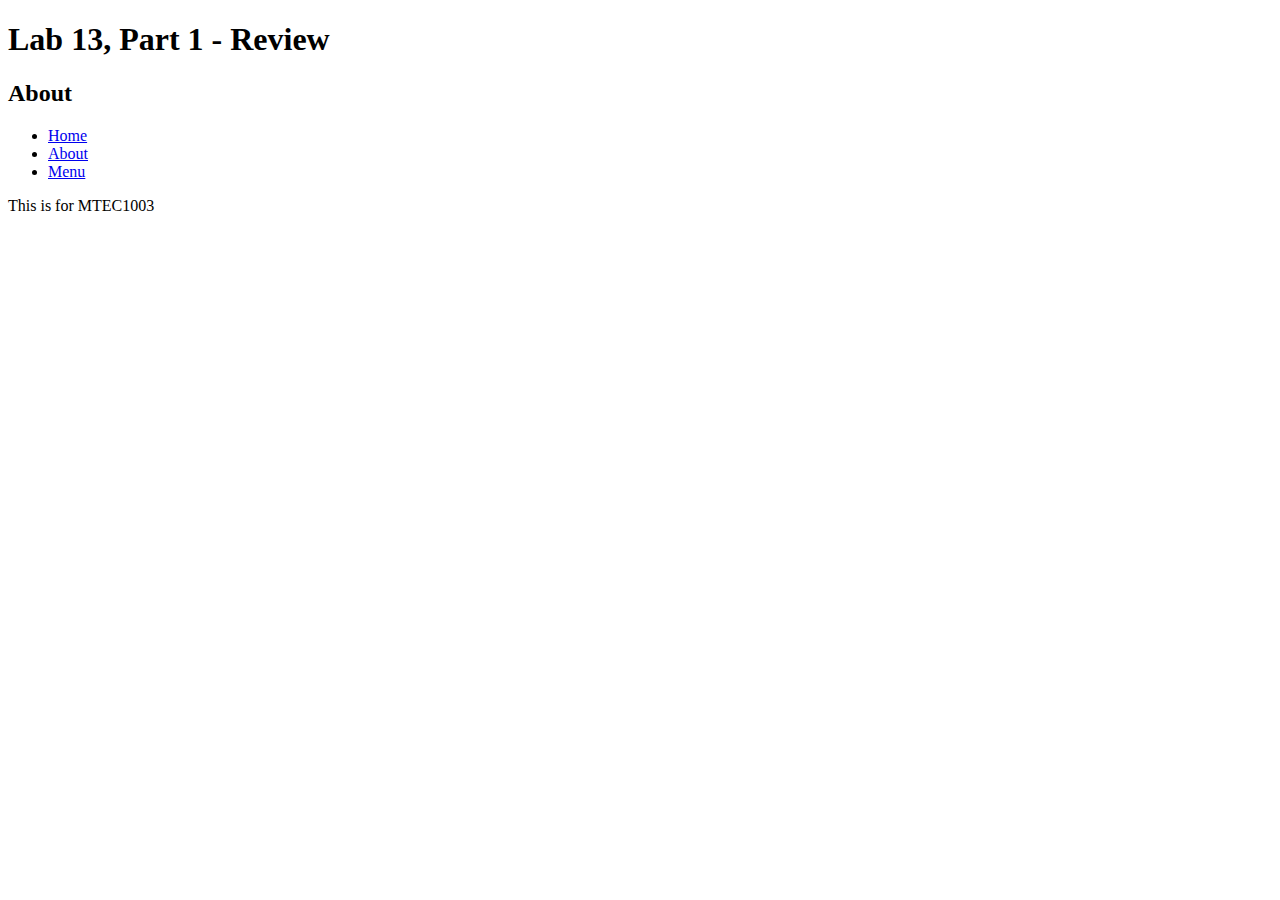
==== about.html @ 85ac8a30 "created Menu" ====
<!DOCTYPE html>
<html>
<head>
	<title> Lab 13 About </title>
</head>
<body>

	<h1> Lab 13, Part 1 - Review </h1>

	<h2> About </h2>
	<ul>
		<li><a href="home.html"> Home </a></li>
		<li><span class="active"><a href="about.html"> About </a></span></li>
		<li><a href="menu.html"> Menu </a></li>
	</ul>

<p> This is for MTEC1003 </p>

</body>
</html>
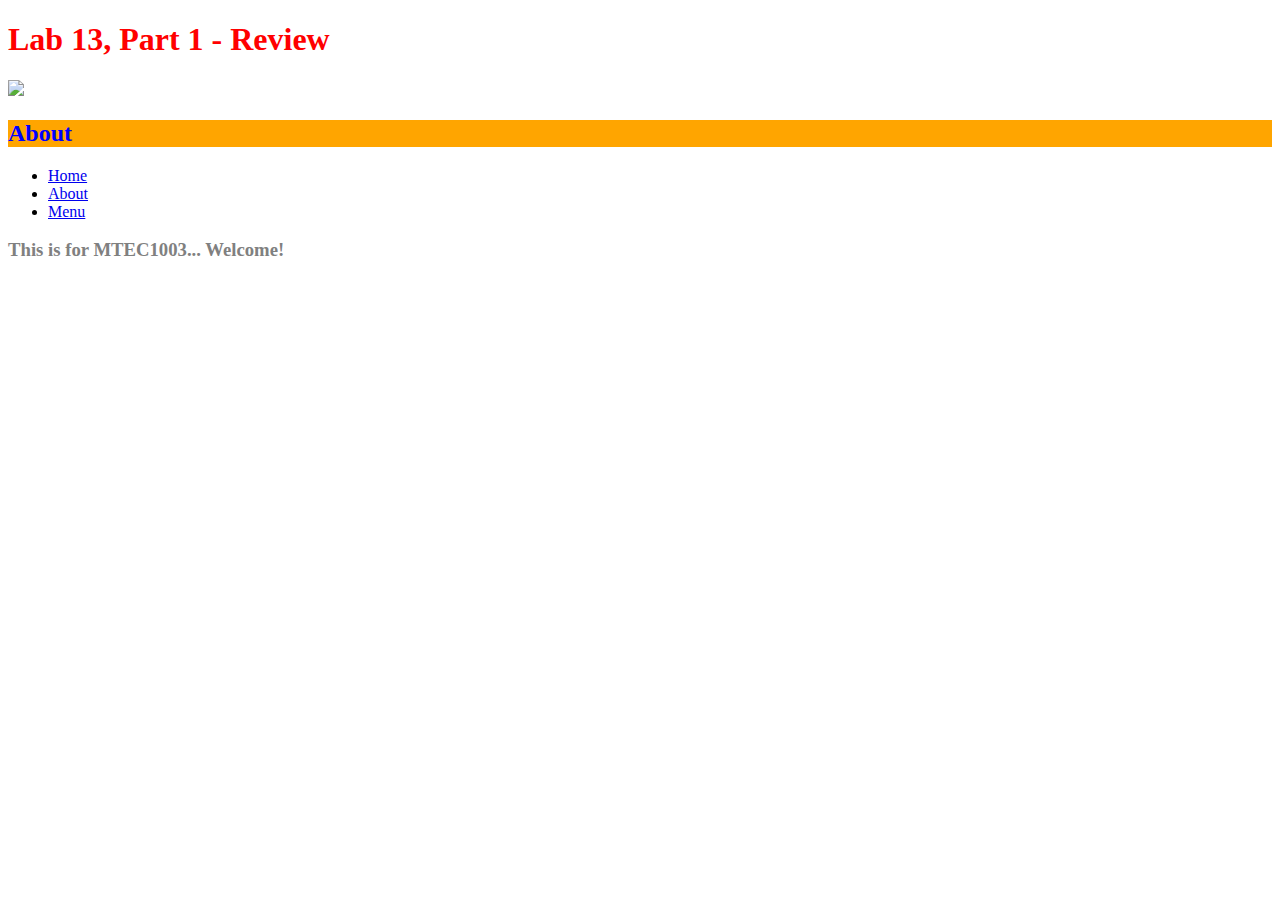
==== commit 40c6a44a: "added mystyle file" ====
--- a/about.html
+++ b/about.html
@@ -2,10 +2,13 @@
 <html>
 <head>
 	<title> Lab 13 About </title>
+<link rel="stylesheet" href="mystyle.css">
 </head>
 <body>
 
 	<h1> Lab 13, Part 1 - Review </h1>
+
+<img src="https://www.vegas.com/traveltips/top-10-las-vegas-italian-restaurants/ferraros-guide.jpg">
 
 	<h2> About </h2>
 	<ul>
@@ -14,7 +17,7 @@
 		<li><a href="menu.html"> Menu </a></li>
 	</ul>
 
-<p> This is for MTEC1003 </p>
+<p><h3> This is for MTEC1003... Welcome! </h3></p>
 
 </body>
 </html>--- a/mystyle.css
+++ b/mystyle.css
@@ -0,0 +1,16 @@
+p {
+	color: black;
+}
+
+h2 {
+	color: blue;
+	background-color: orange;
+}
+
+h1 {
+	color: red;
+}
+
+h3 {
+	color: grey;
+}